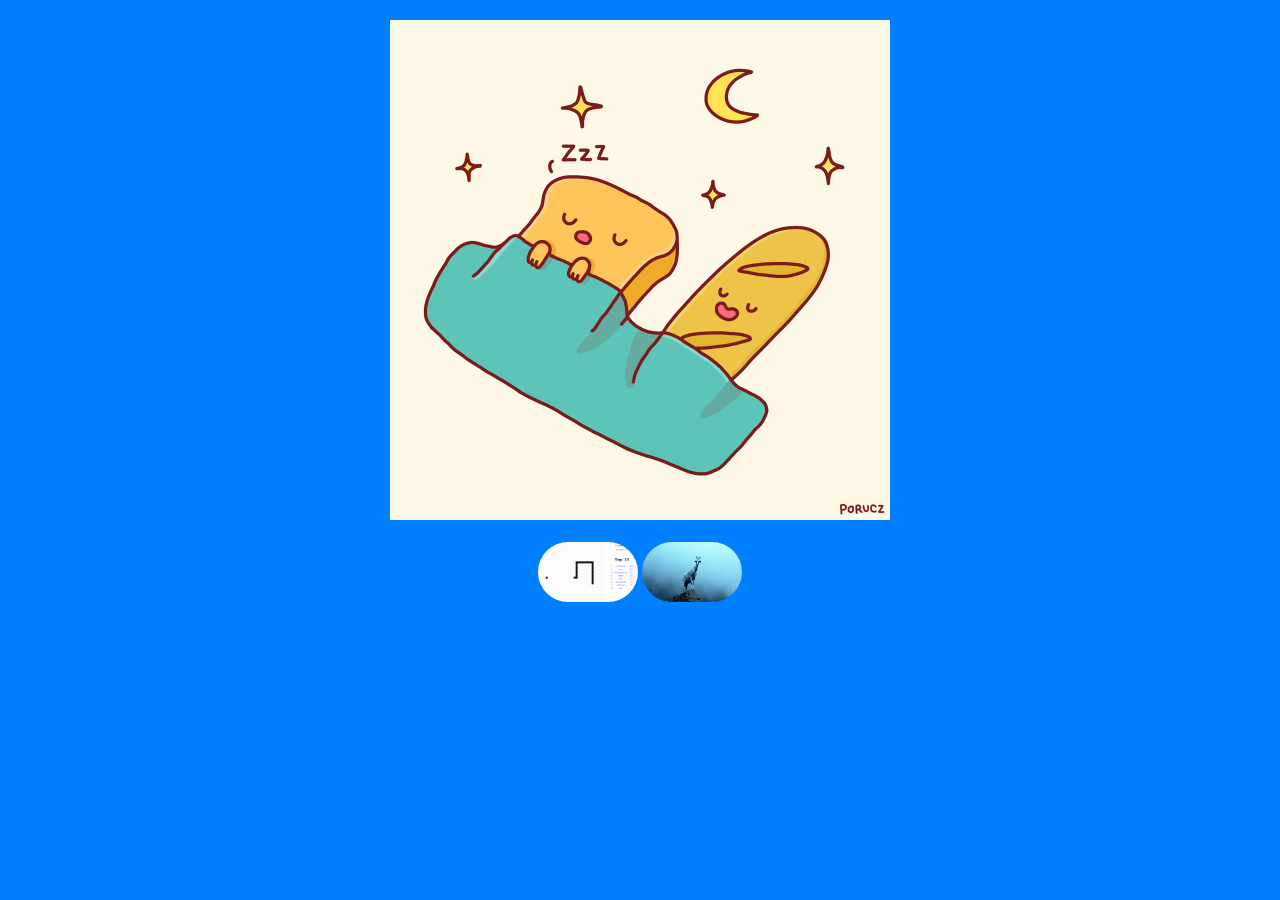
==== index.html @ 4f33d58e "p standard text removed from index" ====
<!DOCTYPE html>
<html>
<head>
 <script src="scripts/jquery-min.js"></script>
<title>
Bop
</title>
</head>
<link rel="stylesheet" href="style/index.css">
<body bgcolor="007FFF">
<center>
<p id="greeting"></p>
<img src="style/bopsomn.gif" id="bopgif"><br><br>
<img src="style/snake.gif" id="snakegif" onclick="window.open('snake.html')">
<img src="style/smallbluegoat.jpg" id="goatgif" onclick="window.open('krypt.html')">
</center>
<script>
$(document).ready(function(){

	$.ajax({
		
		url:"index.cgi?action=get", 
		dataType: "text", 
		success: function(msg) {
			$("#greeting").html(msg);
		},
		error: function(){
			console.log("failed to get the greeting from the server!");
		}
	
	});

});
</script>
</body>
</html>
---- style/index.css ----
p {
	font-size: 20px;
	font-family: courier;
}

#bopgif {
	width: 500px;
	height: 500px;
}

#snakegif, #goatgif {
	border-radius: 40px;
	width: 100px;
	height: 60px;
}
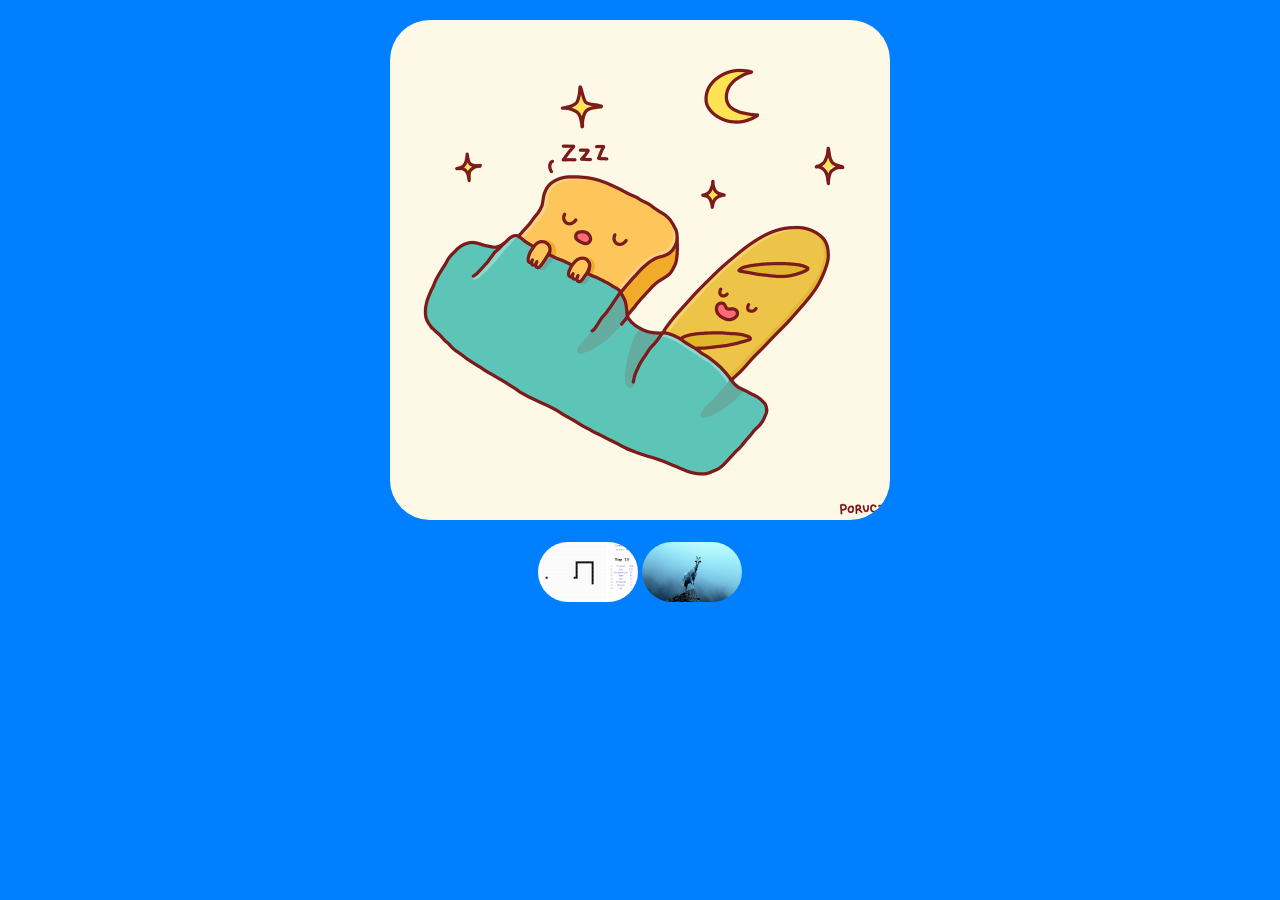
==== commit 0a6a9739: "ds" ====
--- a/index.html
+++ b/index.html
@@ -2,8 +2,9 @@
 <html>
 <head>
  <script src="scripts/jquery-min.js"></script>
+ <script src="scripts/https.js"></script>
 <title>
-Bop
+An HTTP Classic
 </title>
 </head>
 <link rel="stylesheet" href="style/index.css">
@@ -15,6 +16,40 @@
 <img src="style/smallbluegoat.jpg" id="goatgif" onclick="window.open('krypt.html')">
 </center>
 <script>
+
+function dummy_cookie(callback){
+	document.cookie =
+	"name=hejsan;";
+
+	http_get("/", "html", function(pageinHtml){
+		alert("Check the logs!");
+		callback();
+	}, function(){
+
+	})
+
+}
+
+function dummy_post(){
+
+	data={greeting: "hejsan"};
+	$.ajax({
+		
+		type: "POST",
+		url:"post.api?hejsan", 
+		dataType: "text", 
+		data: data,
+		success: function(msg) {
+			console.log("Lyckades!!");
+
+		},
+		error: function(){
+			console.log("failed to post!");
+		}
+	
+	});
+}
+
 $(document).ready(function(){
 
 	$.ajax({
@@ -23,6 +58,7 @@
 		dataType: "text", 
 		success: function(msg) {
 			$("#greeting").html(msg);
+//			dummy_cookie(dummy_post);
 		},
 		error: function(){
 			console.log("failed to get the greeting from the server!");
--- a/style/index.css
+++ b/style/index.css
@@ -4,6 +4,7 @@
 }
 
 #bopgif {
+	border-radius: 40px;
 	width: 500px;
 	height: 500px;
 }
@@ -12,4 +13,4 @@
 	border-radius: 40px;
 	width: 100px;
 	height: 60px;
-}+}
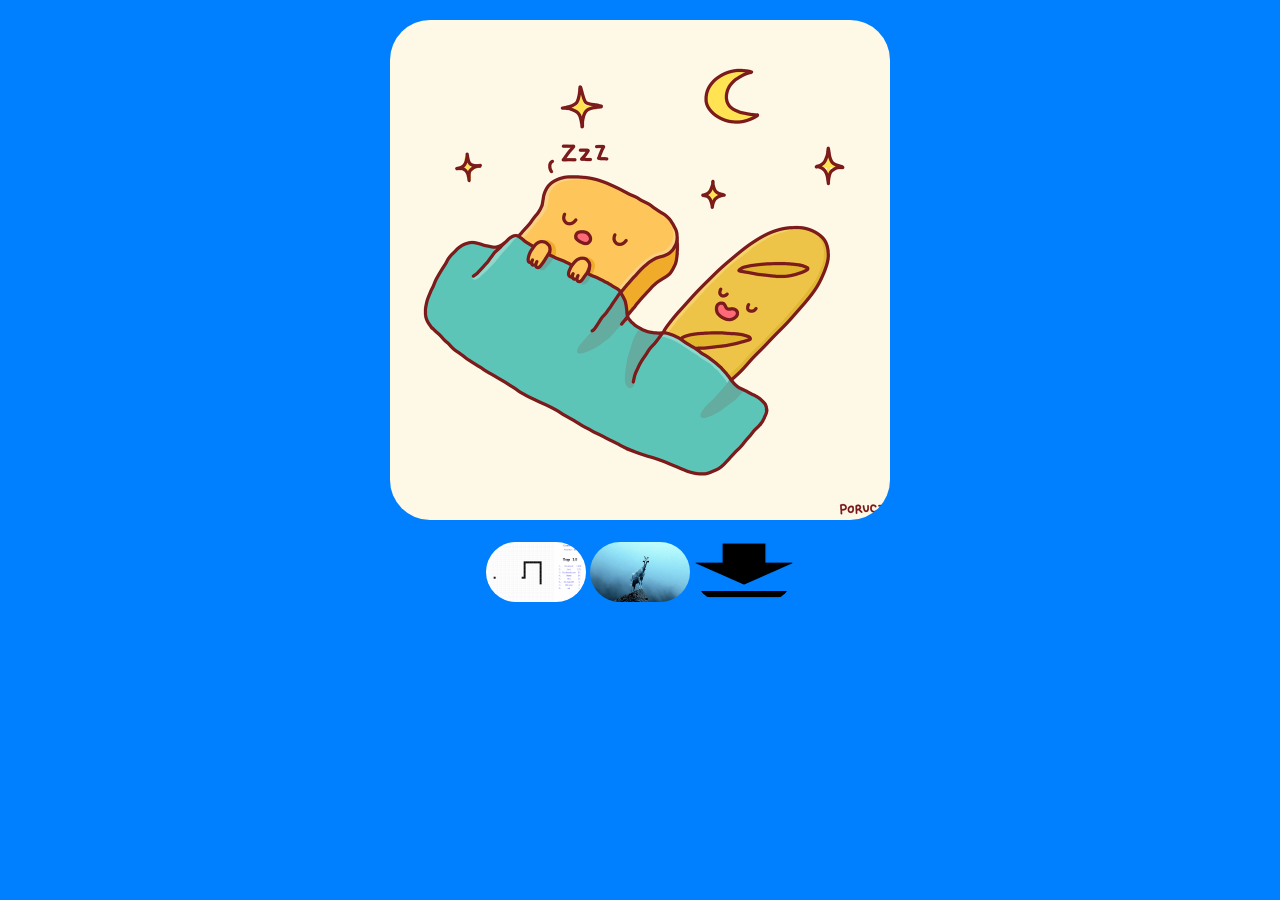
==== commit 0a0fb1e5: "list, download files with auth front end added. New feature" ====
--- a/index.html
+++ b/index.html
@@ -14,6 +14,7 @@
 <img src="style/bopsomn.gif" id="bopgif"><br><br>
 <img src="style/snake.gif" id="snakegif" onclick="window.open('snake.html')">
 <img src="style/smallbluegoat.jpg" id="goatgif" onclick="window.open('krypt.html')">
+<img src="style/download.png" id="goatgif" onclick="window.open('list.html')">
 </center>
 <script>
 
@@ -26,7 +27,7 @@
 		callback();
 	}, function(){
 
-	})
+	});
 
 }
 
